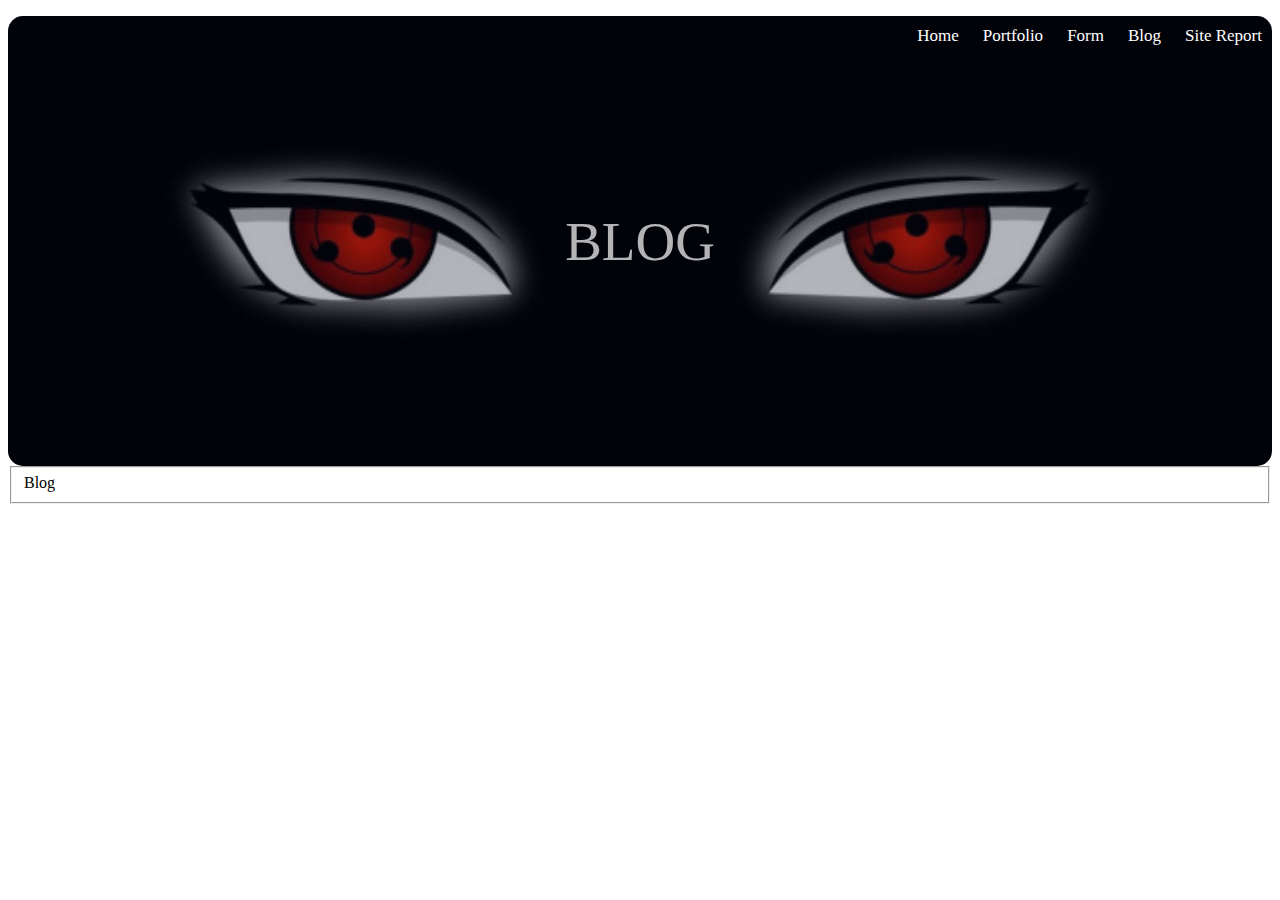
==== Blog.html @ e626c965 "commit" ====
<!DOCTYPE html>
<html>
<head>
<meta charset="utf-8">
  <meta name="viewport" content="width=device-width, initial-scale=1.0">
  <link rel="stylesheet" type="text/css" href="style.css">
  <title>Blog</title>
</head>
<body>
  <section class="aheader">
  <div class="links">
        <ul>
          <li><a href="index.html">Home</a></li>
          <li><a href="protfolio.html">Portfolio</a></li>
          <li><a href="Form.html">Form</a></li>
          <li><a href="Blog.html">Blog</a></li>
          <li><a href="Site Report.html">Site Report</a></li>
        </ul>
      </div>
    <div class="h1">BLOG</div>
  </section>
  <div class="bod">
<div class="container">
  <fieldset>Blog 

</fieldset>
   
    
    </form> 
</body>
</html>
---- style.css ----
/*----Home Page---*/

.header{
	height: 95vh;
	width: 95%;
	background-image: linear-gradient(rgba(4, 9, 30, 0.7),rgba(4, 9, 30, 0.7)),url(sujim2.jpg);
	background-position: center;
	background-size: cover;
	position: relative;
}
.links{
    color: red;
	flex: 1;
	text-align: right;
}
.links ul li {
	list-style: none;
	display: inline-block;
	padding: 10px ;
	position: relative;
}
.links ul li a{
	color: white;
	text-decoration: none;
	font-size: 17px;
}
.links ul li::after{
	content: '';
	width: 0%;
	height: 2px;
	background: orange;
	display: block;
	margin: auto;
	transition: 0.5s;
}
.links ul li:hover::after {
      width: 100%;
}
.header h1{
	width: 100%;
	font-size: 65px;
	color: white ;
    opacity: 0.6;
	position: absolute;
	top: 50%;
	left: 50%;
	transform: translate(-50%,-50%);
    text-align: center;
}

/*     */

.prot{
	height: 95vh;
	width: 95%;
	background-image: linear-gradient(rgba(4, 9, 30, 0.5),rgba(4, 9, 30, 0.5)),url(sujim4.jpg);
	background-position: center;
	background-size: cover;
	position: relative;
} 
.hlo{
    color: mintcream;
    font-size: 24px;
    font: italic;
    position: relative;
    margin: 10px;
}
.hlo h1{
	opacity: 0.6;
    text-align: center;
	font-size: 75px;
	font-weight: 600;
}
.p1{
    font-size: 55px;
    opacity: 0.6;
    text-align: center;

}
.hlo p{
	color: brown;
	font-size: 20px;
	font-weight: 300;
	line-height: 20px;
}
.row{
	display: flex;
	justify-content: space-between;
	column-gap: 10px;
}
.g-column{
	flex-basis: 30%;
	background: lightgoldenrodyellow;
	border-radius: 10px;
	margin-bottom: 2%;
	padding: 20px 15px;
	box-sizing: border-box;
	transition: 0.5s;
}
.g-column h3{
	color: black;
	font-size: 35px;
	text-align: center;
	font-weight: 600;
	margin: 10px 0;
}
.hlo fieldset{
	opacity: 0.6;
	border: 5px solid;
	border-radius: 20px;
}

/*form*/
.h1{
	font-size: 55px;
	width: 100%;
	color: white ;
    opacity: 0.7;
	position: absolute;
	top: 50%;
	left: 50%;
	transform: translate(-50%,-50%);
    text-align: center;
}
 form{
	padding: 30px 0 0 0 0;
}
 form .form-row{
	display: flex;
	margin: 32px 0;
}
form .form-row .input-data{
	width: 100%;
	height: 40px;
	margin: 0 10px;
	position: relative;
}
 form .form-row .textarea{
    height: 70px;

 }
.input-data input{
   display: block;
   height: 100%;
   width: 100%;
   border: none;
   font-size: 18px;
   border-bottom: 2px solid rgba(0, 0, 0, 0.12);

}
.form-row textarea {
   display: block;
   height: 100%;
   width: 100%;
   border: none;
   font-size: 18px;
   border-bottom: 2px solid rgba(0, 0, 0, 0.12);

}

.input-data label{
	position: absolute;
	bottom: 10px;
	font-size: 16px;
	pointer-events: none;
}
.form-row textarea label{
	width: 100%;
	border: 40px;
	background: #fff;

}
.aheader{
	border-radius: 15px;
	height: 50vh;
	width: 100%;
	background-image: linear-gradient(rgba(4, 9, 30, 0.3),rgba(4, 9, 30, 0.3)),url(sujim3.jpg);
	background-position: center;
	background-size: cover;
	position: relative;
}
.leg{
	color: red;
	font-size: 35px;
	text-align: center;
	font: bold;
}
form fieldset{
	border: 4px solid;
}
.input{
	text-align: center;	
	font-size: 20px;
	width: 70px;
	display: inline-block;
    text-decoration: none;
    color: black;
    border: 4px solid red;
    padding: 12px 15px;
    background: transparent;
    position: relative;
    cursor: pointer;
}
.input:hover{
	border: 5px solid orange;
	background: orange;
	transition: 1s;
}
/* */
.linksu{
	background: black;
    color: red;
	flex: 1;
	text-align: right;
}
.linksu ul li {
	list-style: none;
	display: inline-block;
	padding: 10px ;
	position: relative;
}
.linksu ul li a{
	color: white;
	text-decoration: none;
	font-size: 17px;
}
.linksu ul li::after{
	content: '';
	width: 0%;
	height: 2px;
	background: orange;
	display: block;
	margin: auto;
	transition: 0.5s;
}
.linksu ul li:hover::after {
      width: 100%;
}
@media screen only(600px and 1000px)

/*.abc{*/
	/*background-image: linear-gradient(rgba(4, 9, 30, 0.3),rgba(4, 9, 30, 0.3)),url(sujim3.jpg);*/

}
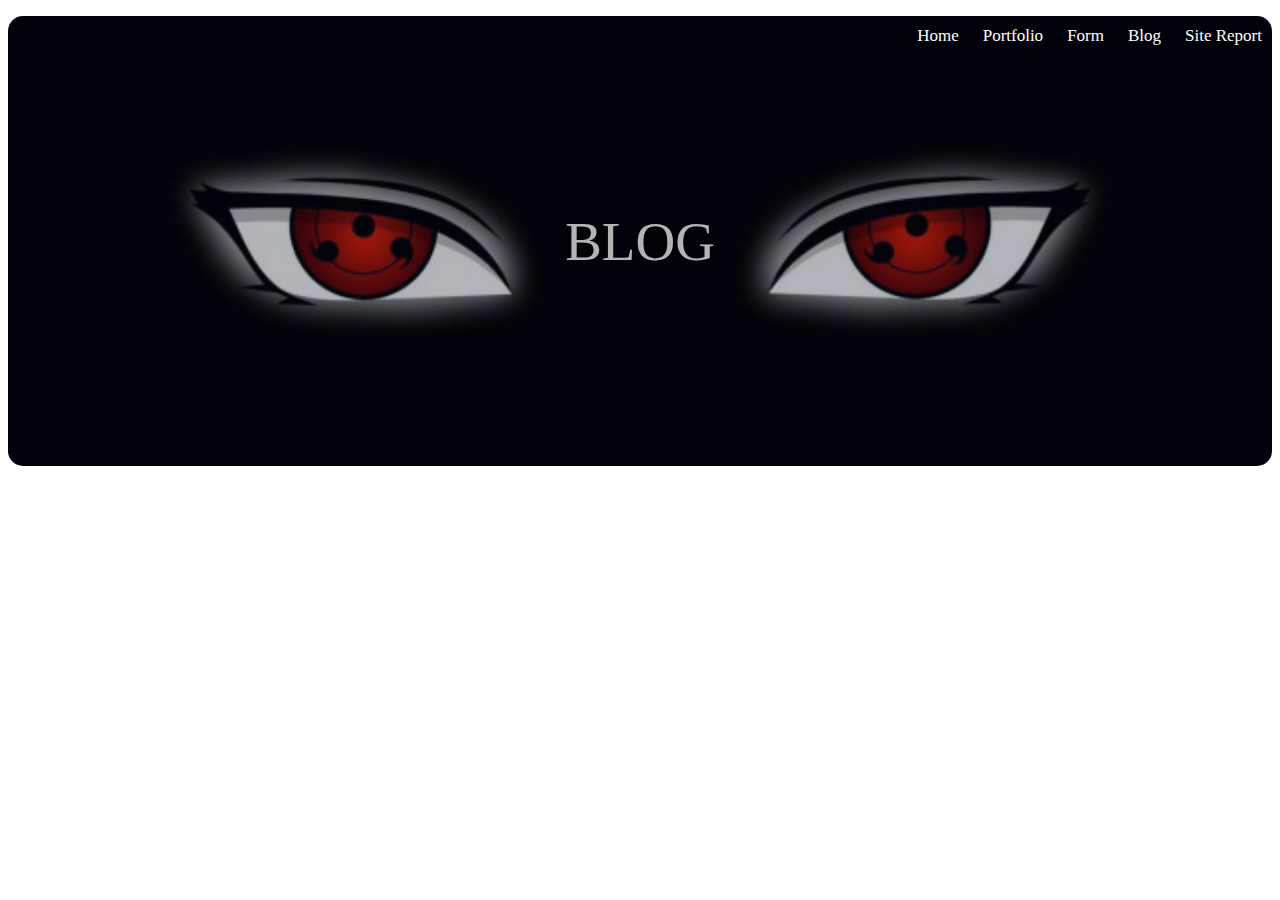
==== commit cb328612: "Blog is changed" ====
--- a/Blog.html
+++ b/Blog.html
@@ -21,10 +21,6 @@
   </section>
   <div class="bod">
 <div class="container">
-  <fieldset>Blog 
-
-</fieldset>
-   
     
     </form> 
 </body>
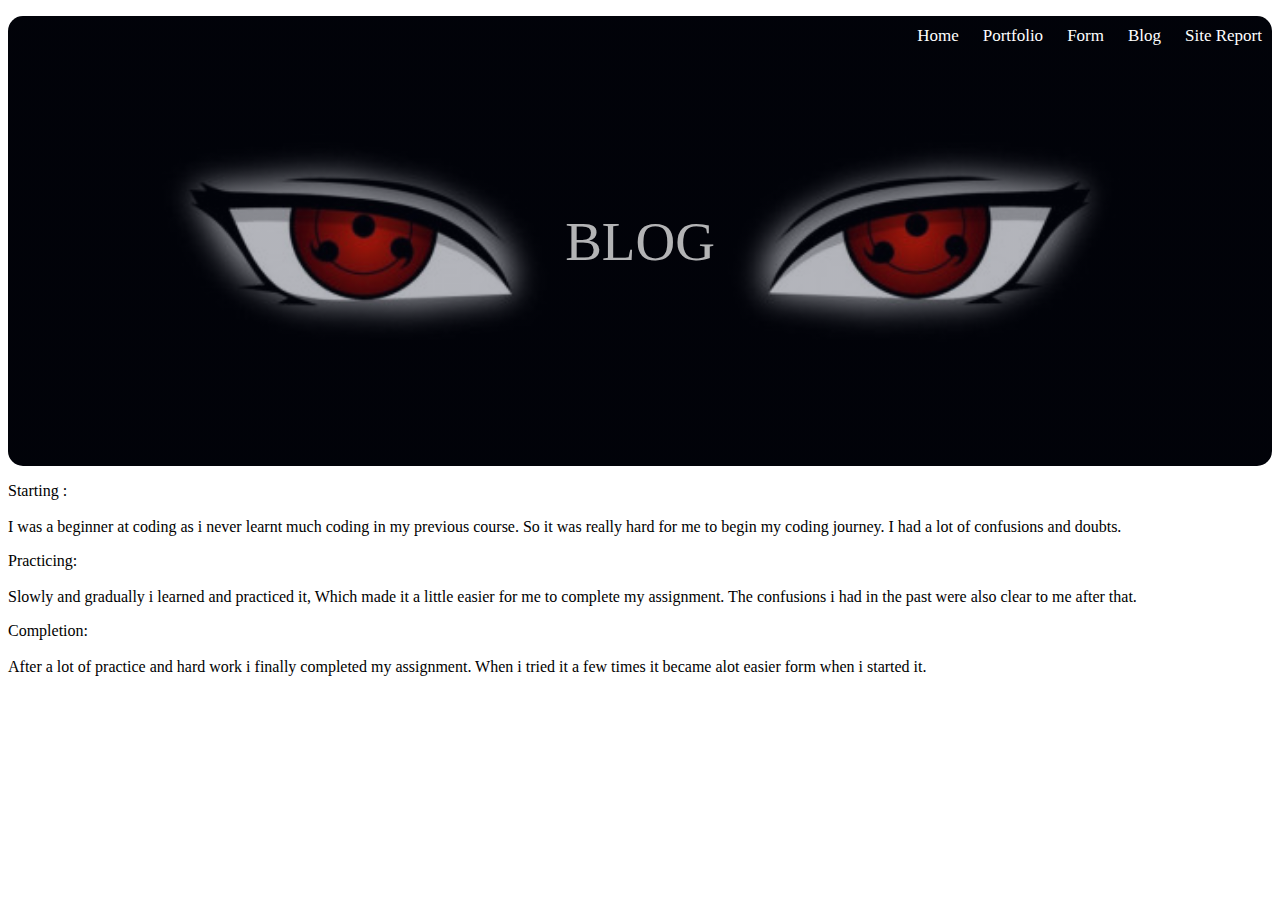
==== commit cfccff59: "this is the final one" ====
--- a/Blog.html
+++ b/Blog.html
@@ -1,5 +1,5 @@
 <!DOCTYPE html>
-<html>
+<html lang="en">
 <head>
 <meta charset="utf-8">
   <meta name="viewport" content="width=device-width, initial-scale=1.0">
@@ -14,14 +14,17 @@
           <li><a href="protfolio.html">Portfolio</a></li>
           <li><a href="Form.html">Form</a></li>
           <li><a href="Blog.html">Blog</a></li>
-          <li><a href="Site Report.html">Site Report</a></li>
+          <li><a href="sitereport.html">Site Report</a></li>
         </ul>
       </div>
     <div class="h1">BLOG</div>
   </section>
   <div class="bod">
 <div class="container">
-    
-    </form> 
+<p>Starting :<br><br> I was a beginner at coding as i never learnt much coding in my previous course. So it was really hard for me to begin my coding journey. I had a lot of confusions and doubts.</p>
+<p>Practicing:<br><br> Slowly and gradually i learned and practiced it, Which made it a little easier for me to complete my assignment. The confusions i had in the past were also clear to me after that. </p>
+<p>Completion:<br><br> After a lot of practice and hard work i finally completed my assignment. When i tried it a few times it became alot easier form when i started it. </p>
+</div>
+</div>
 </body>
-</html>+</html>
--- a/style.css
+++ b/style.css
@@ -206,7 +206,7 @@
 	background: orange;
 	transition: 1s;
 }
-/* */
+
 .linksu{
 	background: black;
     color: red;
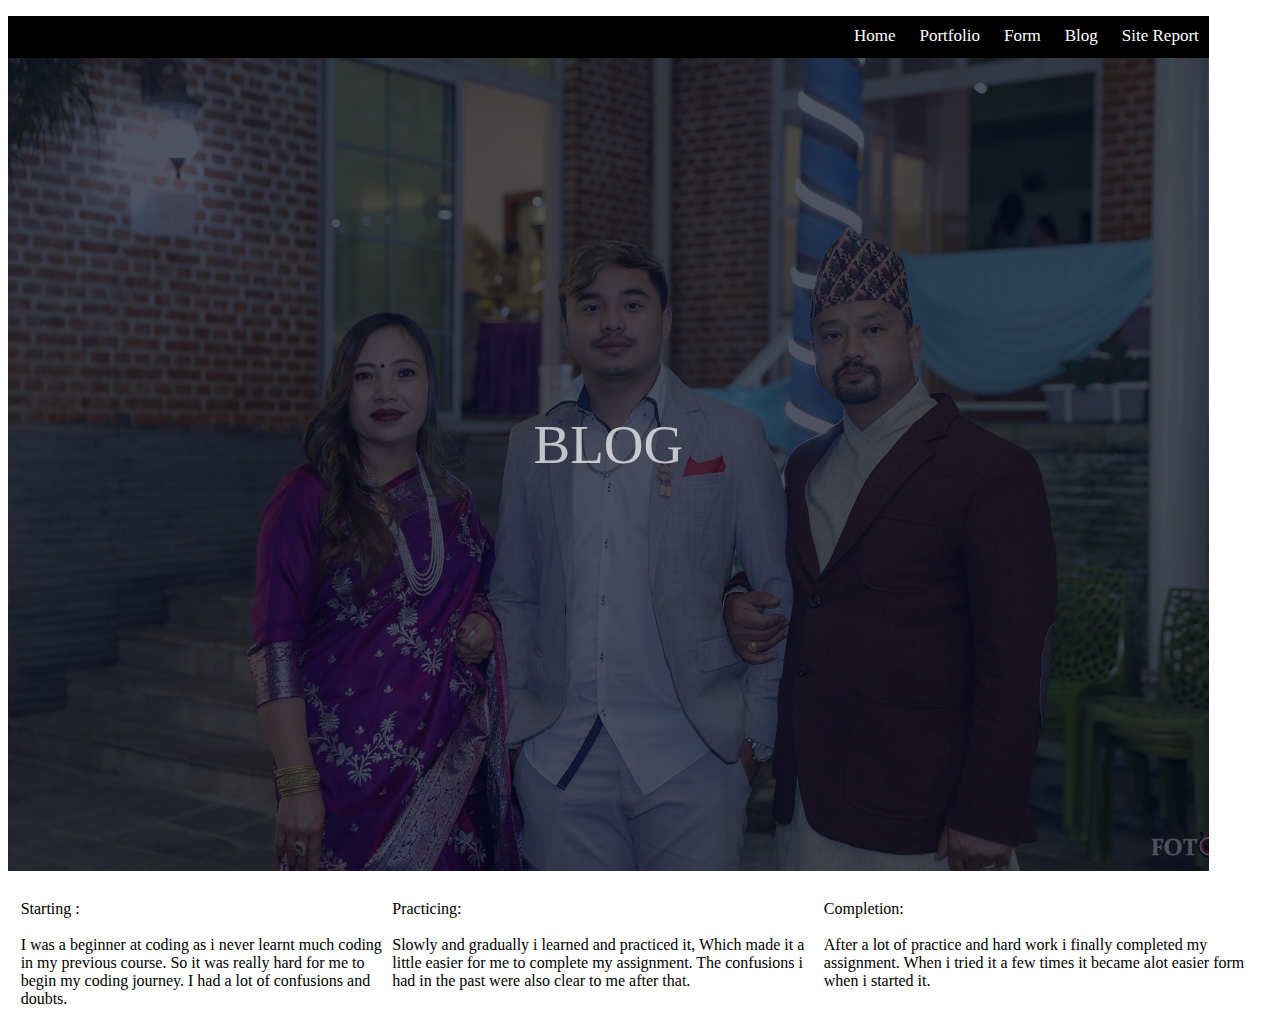
==== commit 81372749: "final draft for submission" ====
--- a/Blog.html
+++ b/Blog.html
@@ -7,7 +7,7 @@
   <title>Blog</title>
 </head>
 <body>
-  <section class="aheader">
+  <div class="header">
   <div class="links">
         <ul>
           <li><a href="index.html">Home</a></li>
@@ -18,7 +18,7 @@
         </ul>
       </div>
     <div class="h1">BLOG</div>
-  </section>
+  </div>
   <div class="bod">
 <div class="container">
 <p>Starting :<br><br> I was a beginner at coding as i never learnt much coding in my previous course. So it was really hard for me to begin my coding journey. I had a lot of confusions and doubts.</p>
--- a/style.css
+++ b/style.css
@@ -9,6 +9,7 @@
 	position: relative;
 }
 .links{
+	background-color: black;
     color: red;
 	flex: 1;
 	text-align: right;
@@ -236,6 +237,11 @@
 .linksu ul li:hover::after {
       width: 100%;
 }
+.container{
+	display: grid;
+	margin: 1%;
+	grid-template-columns: 30% auto auto;
+}
 @media screen only(600px and 1000px)
 
 /*.abc{*/
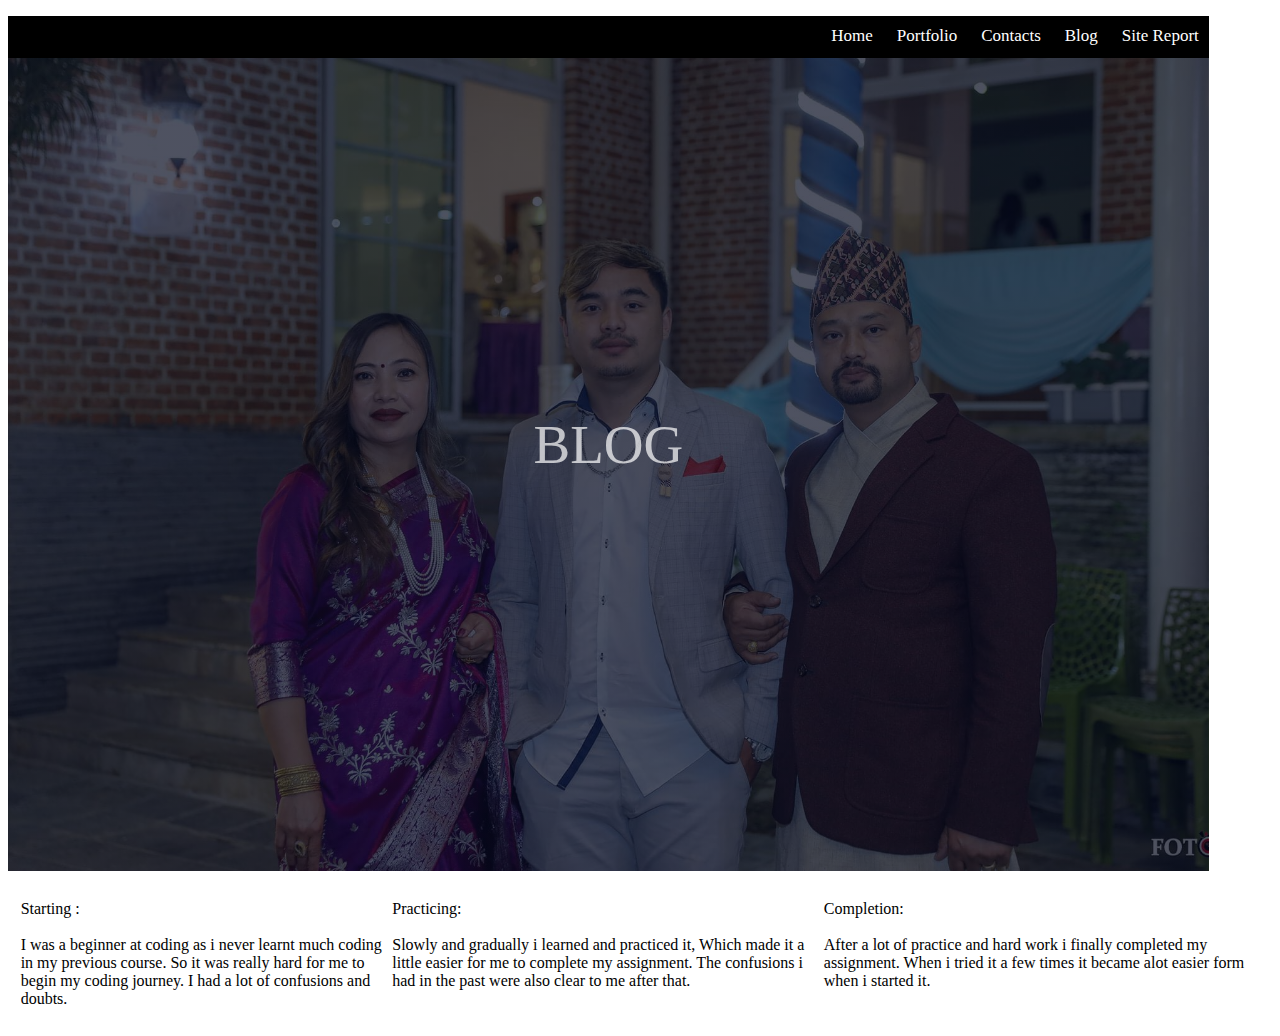
==== commit a954f2d9: "Assignment finished that is being submitted" ====
--- a/Blog.html
+++ b/Blog.html
@@ -12,7 +12,7 @@
         <ul>
           <li><a href="index.html">Home</a></li>
           <li><a href="protfolio.html">Portfolio</a></li>
-          <li><a href="Form.html">Form</a></li>
+          <li><a href="contacts.html">Contacts</a></li>
           <li><a href="Blog.html">Blog</a></li>
           <li><a href="sitereport.html">Site Report</a></li>
         </ul>
